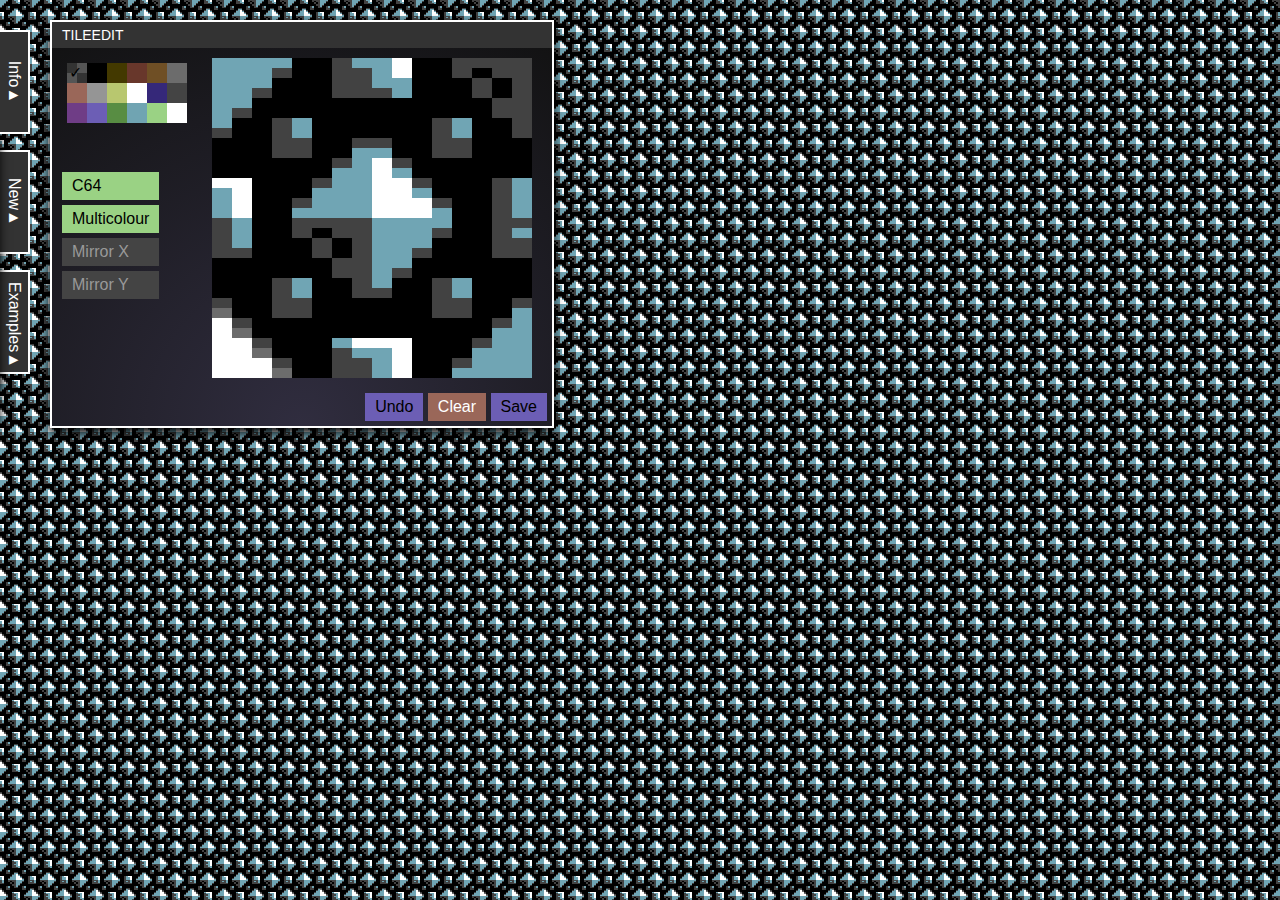
==== index.html @ a635d22a "mode switches, nicer toggles" ====
<!DOCTYPE html>
<html lang="en">
<head>
  <meta charset="UTF-8">
  <title>TileEdit</title>
  <meta name="viewport" content="width=device-width, initial-scale=1.0">
  <link rel="stylesheet" href="tilestyles.css">
</head>
<body>
<section id="editor">
  <h1>TileEdit</h1>
  <ul class="palette" id="c64colours">
    <li class="transparent" title="transparent" data-col="transparent"></li>
    <li class="black" data-col="000000"></li>
    <li class="brown" title="brown" data-col="433900"></li> 
    <li class="red" data-col="68372B"></li> 
    <li class="orange" data-col="6F4F25"></li> 
    <li class="grey" data-col="6C6C6C"></li> 
    <li class="lightred" data-col="9A6759"></li> 
    <li class="lightgrey" data-col="959595"></li> 
    <li class="yellow" data-col="B8C76F"></li> 
    <li class="white" data-col="FFFFFF"></li>
    <li class="blue" data-col="352879"></li> 
    <li class="darkgrey" data-col="444444"></li> 
    <li class="purple" data-col="6F3D86"></li> 
    <li class="lightblue" data-col="6C5EB5"></li> 
    <li class="green" data-col="588D43"></li> 
    <li class="cyan" data-col="70A4B2"></li> 
    <li class="lightgreen" data-col="9AD284"></li> 
    <li class="white" data-col="FFFFFF"></li>
  </ul>
  <div id="modes">
    <input checked type="checkbox" id="c64mode"><label for="c64mode">C64</label>
    <input checked type="checkbox" id="mc"><label for="mc">Multicolour</label>
    <input type="checkbox" id="mirrorx"><label for="mirrorx">Mirror X</label>
    <input type="checkbox" id="mirrory"><label for="mirrory">Mirror Y</label>
  </div>
  <label for="colour">Choose Colour:</label>
  <input class="hidden" id="colour" type="color">
  <canvas id="resize"></canvas>
  <canvas id="main"></canvas>
  <div class="buttons">
    <button type="button" id="undo">Undo</button>
    <button type="button" id="clear">Clear</button>
    <a href="" id="save" download="tile.png">Save</a>
  </div>
</section>
<section id="examples">
  <ul>
    <li>
      <a href="textures/googlies.png"><img src="textures/googlies.png" alt="Googlies"></a>
    </li>
    <li>
      <a href="textures/blueballs.png"><img src="textures/blueballs.png" alt="Blue Balls"></a>
    </li>
    <li>
      <a href="textures/pipes.png"><img src="textures/pipes.png" alt="Pipes"></a>
    </li>
    <li>
      <a href="textures/smileys.png"><img src="textures/smileys.png" alt="smileys"></a>
    </li>
    <li>
      <a href="textures/diamonds.png"><img src="textures/diamonds.png" alt="Diamonds"></a>
    </li>
    <li>
      <a href="textures/parcels.png"><img src="textures/parcels.png" alt="Parcels"></a>
    </li>
    <li>
      <a href="textures/vortex.png"><img src="textures/vortex.png" alt="Vortex"></a>
    </li>
    <li>
      <a href="textures/triangles.png"><img src="textures/triangles.png" alt="Triangles"></a>
    </li>
  </ul>

  <a href="#examples" class="toggle" id="exampletoggle">Examples</a>
</section>
<section id="info">
  <p>TileEdit is a simple editor to pixel repeating tiles.</p>
  <p>The limitations are 16 colours and each pixel is 2x1 pixels, which is the Multicolour mode of the Commodore 64.</p>
  <p>Click any of the colours to pick them and paint on the square. To delete a pixel, click the transparent (checkered) colour. The current colour is indicated by a ✓. You can turn on horizontal or vertical mirroring to make it easier to pixel seamless tiles. Press save to store the image as a PNG.</p>
  <p>If you want to edit an existing tile, simply drag and drop the image onto the square or paste the image into the browser.</p>
  <p>You can define the tile size as "10x10" "5x20" or similar. Defining a new tile size deletes the current state. Press "Set" to do that.</p>
  <p>Click "examples" and one of the images to see what your creations could look like.</p>
  <p>Written by <a href="https://christianheilmann.com">Chris Heilmann</a>.  This is open source and <a href="https://github.com/codepo8/TileEdit">hosted on GitHub</a>. Please report issues there. Pull requests welcome.</p>
  <a href="#info" class="toggle" id="infotoggle">Info</a>
</section>
<section id="new">
    <form>
      <label>Tile size: (f.e. 10x10) <input type="text" id="size" value=""></label> 
      <input type="submit" value="Go">
    </form>
  <a href="#new" class="toggle" id="newtoggle">New</a>
</section>
<script src="tilescript.js"></script>
</body>
</html>
---- tilestyles.css ----
/*
  TileEdit CSS
  Homepage: https://github.com/codepo8/TileEdit/
  Copyright (c) 2020 Christian Heilmann
  Code licensed under the BSD License:
  http://christianheilmann.com/license.txt
*/

/* Super Globals */

* {
    margin: 0;
    padding: 0;
    font-family: helvetica, arial, sans-serif;
}
html, body {
    background-color: #111;
    background-image: linear-gradient(45deg, #333, #666);
    height: 100%;
}

h1 {
    text-transform: uppercase;
    color: #fff;
    background: #333;
    font-weight: normal;
    font-size: 14px;
    padding: 5px 10px;
}

/* Panes */

section {  
    background-image: radial-gradient(circle at bottom,rgb(48, 45, 63), #111);
    border: 2px solid #fff;
    box-shadow: -1px 5px 10px 0px #000;
}

/* Toggle functionality */ 

#examples.visible, #info.visible, #new.visible {
    left: 0;
}
.toggle {
    display: block;
    position: absolute;
    border: 2px solid #fff;
    border-bottom: none;
    transform: rotate(90deg);
    text-decoration: none;
    color: #fff;
    padding: 5px 10px;
    background: #333;
    text-align: center;
}
.toggle:hover { background: #588D43; }
.toggle:after { content: '▲'; }
.visible .toggle:after { content: '▼'; }

#exampletoggle {
    right: -69px;
    top: 35px;
    width: 80px;
}
#infotoggle {
    right: -69px;
    top: 35px;
    width: 80px;
}
#newtoggle {
    right: -69px;
    top: 35px;
    width: 80px;
}

#editor {
    float: left;
    position: relative;
    top: 20px;
    left: 50px;
}
        
#examples {
    position: absolute;
    top: 270px;
    width: 250px;
    border-left: none;
    left: -252px;
    transition: 400ms;
    height: 110px;
}
#examples li {
    display: inline-block;
    margin: 10px;
}

#new {
    position: absolute;
    top: 150px;
    width: 350px;
    border-left: none;
    left: -352px;
    transition: 400ms;
    height: 110px;
}
#new form {
    margin: 20px 0;
}

#info {
    position: absolute;
    top: 30px;
    width: 500px;
    border-left: none;
    left: -502px;
    transition: 400ms;
    z-index: 2;
}
#info p {
    line-height: 1.3em;
    color: snow;
    font-size: 0.9em;
    margin: 0;
    padding: 5px 40px 5px 40px;
}
#info p a { color: #9AD284; }
#info p:first-of-type { margin-top: 10px; }
#info p:last-of-type { margin-bottom: 10px; }

/* Canvasses */

canvas {
    position: relative;
    background: #000;
    margin: 10px 20px;
    display: block;
    cursor: crosshair;
}
#main {
    background-color: #111;
    background-image: linear-gradient(45deg, #333 25%, transparent 25%, transparent 75%, #333 75%, #333), linear-gradient(45deg, #333 25%, transparent 25%, transparent 75%, #333 75%, #333);
    background-size: 20px 20px;
    background-position:0 0, 10px 10px;
}

#resize { display: none; }

/* Forms */ 
label[for=colour] {
    border: 0;
    clip: rect(0, 0, 0, 0);
    height: 1px;
    overflow: hidden;
    padding: 0;
    position: absolute !important;
    white-space: nowrap;
    width: 1px;
}
#modes {
    position: absolute;
    top: 150px;
}
#modes input {
    display: none;
}
#modes label {
    display: block;
    margin-left: 10px;
    margin-bottom: 5px;
}
input[type=checkbox] {
    border: 0;
    clip: rect(0, 0, 0, 0);
    height: 1px;
    overflow: hidden;
    padding: 0;
    position: absolute !important;
    white-space: nowrap;
    width: 1px;
}
input[type=checkbox] + label {
    background: #444444;
    color: #999;
}
input[type=checkbox]:checked + label {
    background: #9AD284;
    color: #000;
}
div.buttons {
    padding: 5px;
    text-align: right;
}
input, button, #save {
    font: inherit;
    display: inline-block;
    border: none;
    cursor: pointer;
    color: #000;
    padding: 5px 10px;
    text-decoration: none;
    text-align: center;
    background: #6C5EB5;;
}
input[type=color] {
    background: transparent;
    width: 50px;
    height: 50px;
    padding: 0;
    position: absolute;
    top: 40px;
    left: 10px;
}
#undo { background: #6C5EB5; }
#clear { background: #9A6759; color: #fff; }
input[type=submit] { background: #6C5EB5; }
#size {
    width: 4em;
    background: #f8f8f8;
    border: none;
    font: inherit;
}
label {
    color: #ccc;
    display: inline-block;
    padding: 5px 10px;
}
.hidden {
    visibility: hidden;
}

/* Palette */
ul.palette {
    overflow: hidden;
    float: left;
    margin: 15px;
    width: 130px;
}
ul.palette li {
    list-style: none;
    float: left;
    width: 20px;
    height: 20px;
    position: relative;
}
li.current::after {
    content: '✓';
    position: absolute;
    left: 2px;
}
.transparent {  
    background-color: #333;
    background-image: linear-gradient(45deg, #555 25%, transparent 25%, transparent 75%, #555 75%, #555), linear-gradient(45deg, #555 25%, transparent 25%, transparent 75%, #555 75%, #555);
    background-size: 20px 20px;
    background-position: 0 0, 10px 10px;
}
.black { background: #000000 }
.white { background: #FFFFFF; }
.red { background: #68372B; }
.cyan { background: #70A4B2; }
.purple { background: #6F3D86; }
.green { background: #588D43; }
.blue { background: #352879; }
.yellow { background: #B8C76F; }
.orange { background: #6F4F25; }
.brown { background: #433900; }
.lightred { background: #9A6759; }
.darkgrey { background: #444444; }
.grey { background: #6C6C6C; }
.lightgreen { background: #9AD284; }
.lightblue { background: #6C5EB5; }
.lightgrey { background: #959595; }
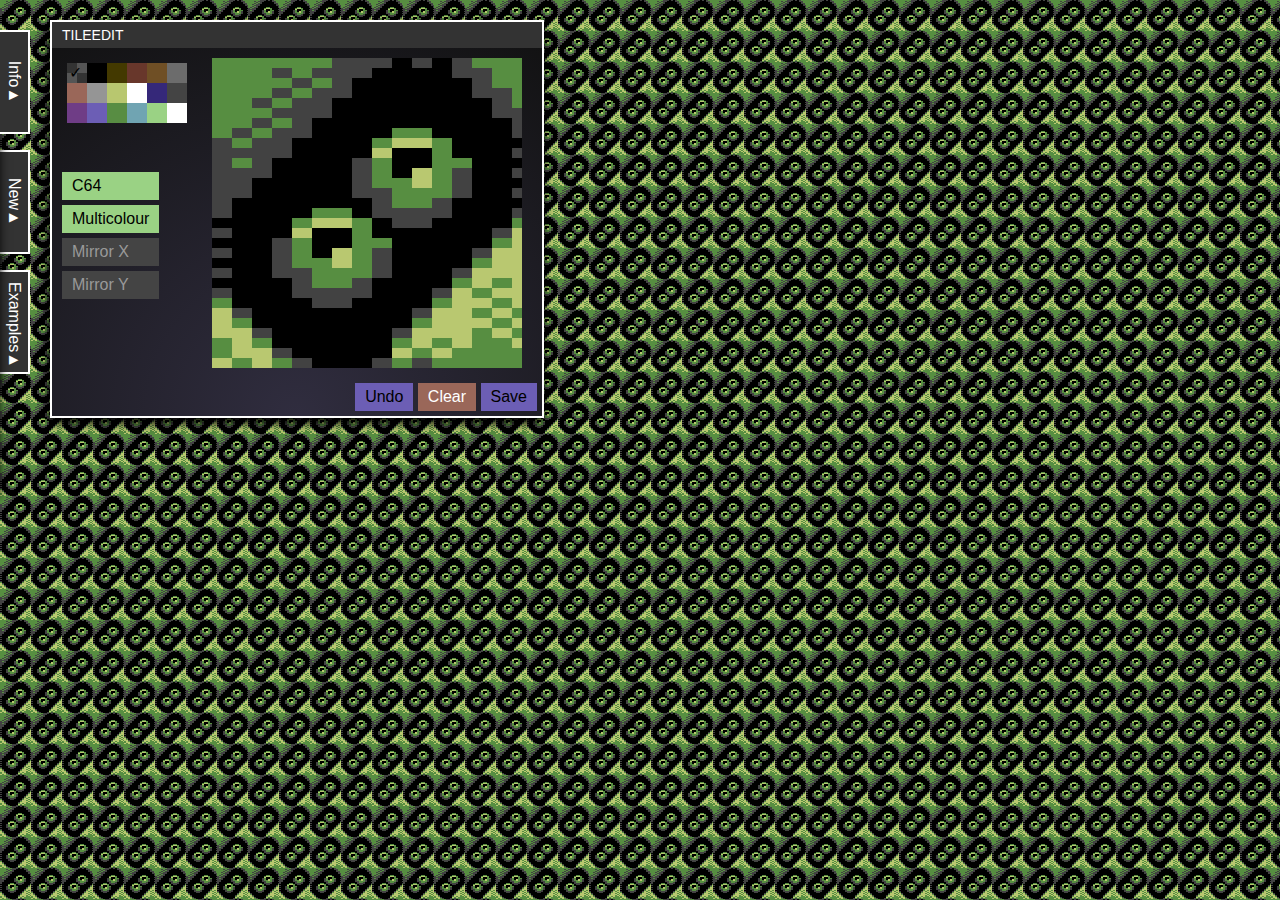
==== commit b315b45e: "hover states, new info" ====
--- a/index.html
+++ b/index.html
@@ -77,10 +77,13 @@
 </section>
 <section id="info">
   <p>TileEdit is a simple editor to pixel repeating tiles.</p>
-  <p>The limitations are 16 colours and each pixel is 2x1 pixels, which is the Multicolour mode of the Commodore 64.</p>
-  <p>Click any of the colours to pick them and paint on the square. To delete a pixel, click the transparent (checkered) colour. The current colour is indicated by a ✓. You can turn on horizontal or vertical mirroring to make it easier to pixel seamless tiles. Press save to store the image as a PNG.</p>
+  <p>It should be pretty straight forward to use, but here are some quick instructions. Go to GitHub <a href="https://github.com/codepo8/TileEdit/blob/master/README.md">for the full documentation</a>.</p>
+  <p>In C64 mode you have 16 pre-defined colours. You can also choose multicolour(2x1 pixels) or hi-res (1x1 pixels) mode.</p>
+  <p>Pick any of the colours and paint on the square. To delete a pixel, click the transparent (checkered) colour. The current colour has a ✓.</p>
+  <p>If you disable C64 mode, you get a colour picker.</p>  
+  <p>You can turn on horizontal or vertical mirroring to make it easier to pixel seamless tiles. 'Save' stores the image as a PNG, 'Undo' and 'Clear' should be obvious.</p>
   <p>If you want to edit an existing tile, simply drag and drop the image onto the square or paste the image into the browser.</p>
-  <p>You can define the tile size as "10x10" "5x20" or similar. Defining a new tile size deletes the current state. Press "Set" to do that.</p>
+  <p>You can start a new tile by defining its size as "10x10" "5x20" or similar.</p>
   <p>Click "examples" and one of the images to see what your creations could look like.</p>
   <p>Written by <a href="https://christianheilmann.com">Chris Heilmann</a>.  This is open source and <a href="https://github.com/codepo8/TileEdit">hosted on GitHub</a>. Please report issues there. Pull requests welcome.</p>
   <a href="#info" class="toggle" id="infotoggle">Info</a>
--- a/tilestyles.css
+++ b/tilestyles.css
@@ -110,9 +110,9 @@
 #info {
     position: absolute;
     top: 30px;
-    width: 500px;
+    width: 550px;
     border-left: none;
-    left: -502px;
+    left: -552px;
     transition: 400ms;
     z-index: 2;
 }
@@ -182,6 +182,10 @@
     background: #444444;
     color: #999;
 }
+input[type=checkbox]:checked:hover + label {
+    background:#fff;
+    color: #000;
+}
 input[type=checkbox]:checked + label {
     background: #9AD284;
     color: #000;
@@ -211,6 +215,13 @@
     left: 10px;
 }
 #undo { background: #6C5EB5; }
+#undo:hover, #save:hover {
+    background: #70A4B2;
+}
+#clear:hover {
+    color: black;
+    background: #B8C76F;
+}
 #clear { background: #9A6759; color: #fff; }
 input[type=submit] { background: #6C5EB5; }
 #size {
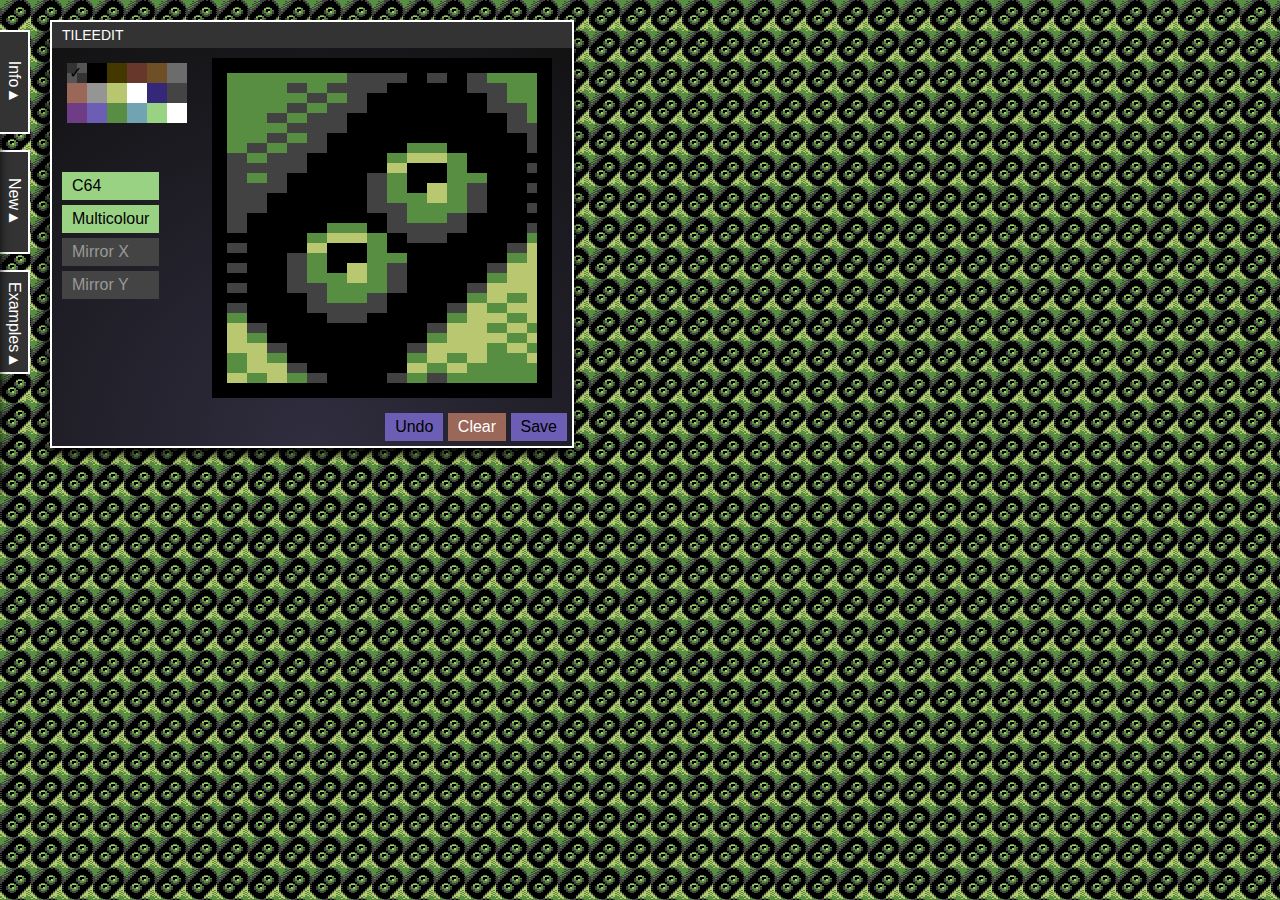
==== commit d4f28287: "added border to avoid loss of drawing mode and title attributes to the colours" ====
--- a/index.html
+++ b/index.html
@@ -11,23 +11,23 @@
   <h1>TileEdit</h1>
   <ul class="palette" id="c64colours">
     <li class="transparent" title="transparent" data-col="transparent"></li>
-    <li class="black" data-col="000000"></li>
+    <li class="black" title="black" data-col="000000"></li>
     <li class="brown" title="brown" data-col="433900"></li> 
-    <li class="red" data-col="68372B"></li> 
-    <li class="orange" data-col="6F4F25"></li> 
-    <li class="grey" data-col="6C6C6C"></li> 
-    <li class="lightred" data-col="9A6759"></li> 
-    <li class="lightgrey" data-col="959595"></li> 
-    <li class="yellow" data-col="B8C76F"></li> 
-    <li class="white" data-col="FFFFFF"></li>
-    <li class="blue" data-col="352879"></li> 
-    <li class="darkgrey" data-col="444444"></li> 
-    <li class="purple" data-col="6F3D86"></li> 
-    <li class="lightblue" data-col="6C5EB5"></li> 
-    <li class="green" data-col="588D43"></li> 
-    <li class="cyan" data-col="70A4B2"></li> 
-    <li class="lightgreen" data-col="9AD284"></li> 
-    <li class="white" data-col="FFFFFF"></li>
+    <li class="red" title="red" data-col="68372B"></li> 
+    <li class="orange" title="orange" data-col="6F4F25"></li> 
+    <li class="grey" title="grey" data-col="6C6C6C"></li> 
+    <li class="lightred" title="lightred" data-col="9A6759"></li> 
+    <li class="lightgrey" title="lightgrey" data-col="959595"></li> 
+    <li class="yellow" title="yellow" data-col="B8C76F"></li> 
+    <li class="white" title="white" data-col="FFFFFF"></li>
+    <li class="blue" title="blue" data-col="352879"></li> 
+    <li class="darkgrey" title="darkgrey" data-col="444444"></li> 
+    <li class="purple" title="purple" data-col="6F3D86"></li> 
+    <li class="lightblue" title="lightblue" data-col="6C5EB5"></li> 
+    <li class="green" title="green" data-col="588D43"></li> 
+    <li class="cyan" title="cyan" data-col="70A4B2"></li> 
+    <li class="lightgreen" title="lightgreen" data-col="9AD284"></li> 
+    <li class="white" title="white" data-col="FFFFFF"></li>
   </ul>
   <div id="modes">
     <input checked type="checkbox" id="c64mode"><label for="c64mode">C64</label>
--- a/tilestyles.css
+++ b/tilestyles.css
@@ -13,6 +13,7 @@
     padding: 0;
     font-family: helvetica, arial, sans-serif;
 }
+
 html, body {
     background-color: #111;
     background-image: linear-gradient(45deg, #333, #666);
@@ -141,6 +142,7 @@
     background-image: linear-gradient(45deg, #333 25%, transparent 25%, transparent 75%, #333 75%, #333), linear-gradient(45deg, #333 25%, transparent 25%, transparent 75%, #333 75%, #333);
     background-size: 20px 20px;
     background-position:0 0, 10px 10px;
+    border: 15px solid black;
 }
 
 #resize { display: none; }
@@ -187,6 +189,10 @@
     color: #000;
 }
 input[type=checkbox]:checked + label {
+    background: #9AD284;
+    color: #000;
+}
+input[type=checkbox]:checked + label:before {
     background: #9AD284;
     color: #000;
 }
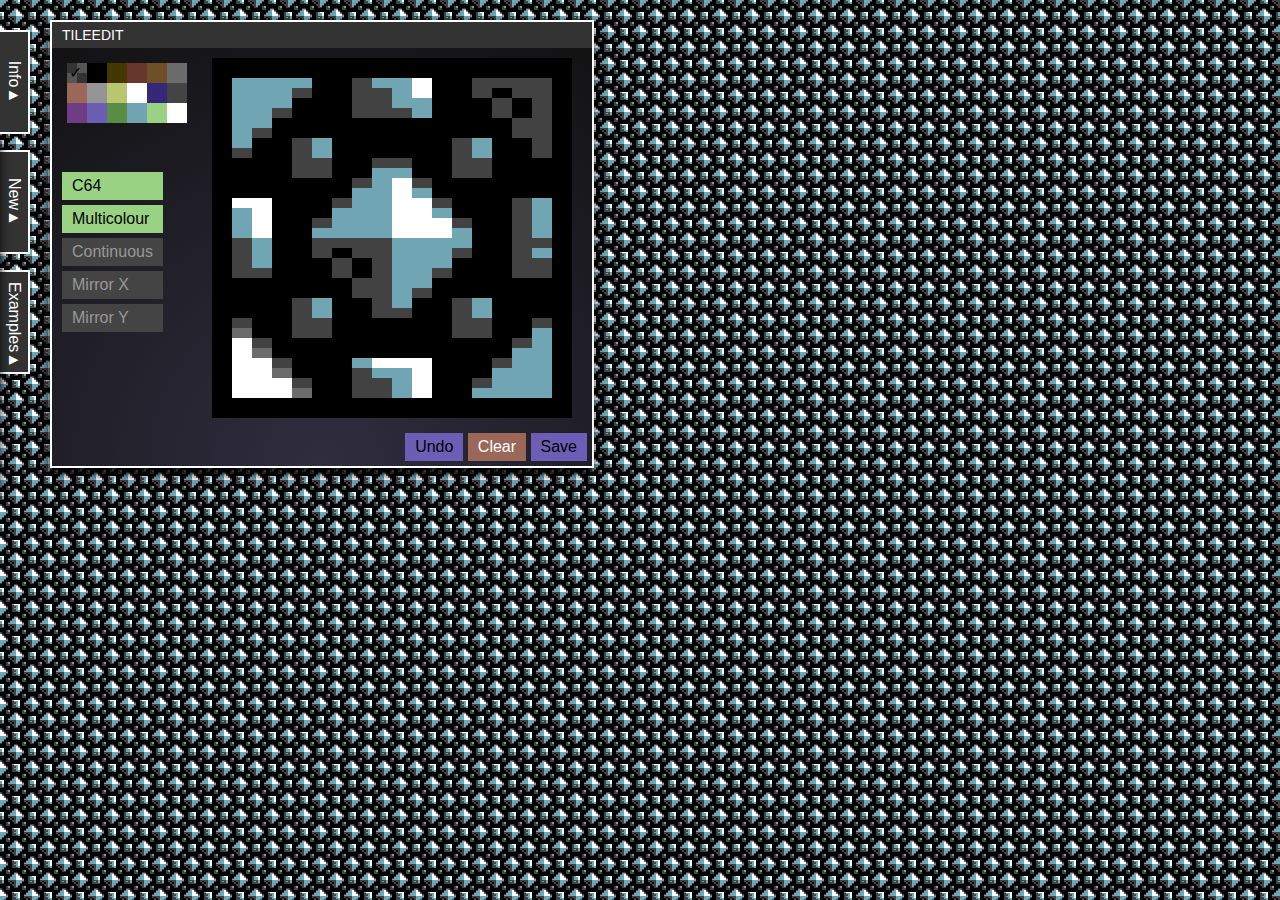
==== commit 4ffa4b76: "continuous mode button" ====
--- a/index.html
+++ b/index.html
@@ -32,6 +32,7 @@
   <div id="modes">
     <input checked type="checkbox" id="c64mode"><label for="c64mode">C64</label>
     <input checked type="checkbox" id="mc"><label for="mc">Multicolour</label>
+    <input type="checkbox" id="continuousmode"><label for="continuousmode">Continuous</label>
     <input type="checkbox" id="mirrorx"><label for="mirrorx">Mirror X</label>
     <input type="checkbox" id="mirrory"><label for="mirrory">Mirror Y</label>
   </div>
--- a/tilestyles.css
+++ b/tilestyles.css
@@ -142,7 +142,7 @@
     background-image: linear-gradient(45deg, #333 25%, transparent 25%, transparent 75%, #333 75%, #333), linear-gradient(45deg, #333 25%, transparent 25%, transparent 75%, #333 75%, #333);
     background-size: 20px 20px;
     background-position:0 0, 10px 10px;
-    border: 15px solid black;
+    border: 20px solid black;
 }
 
 #resize { display: none; }
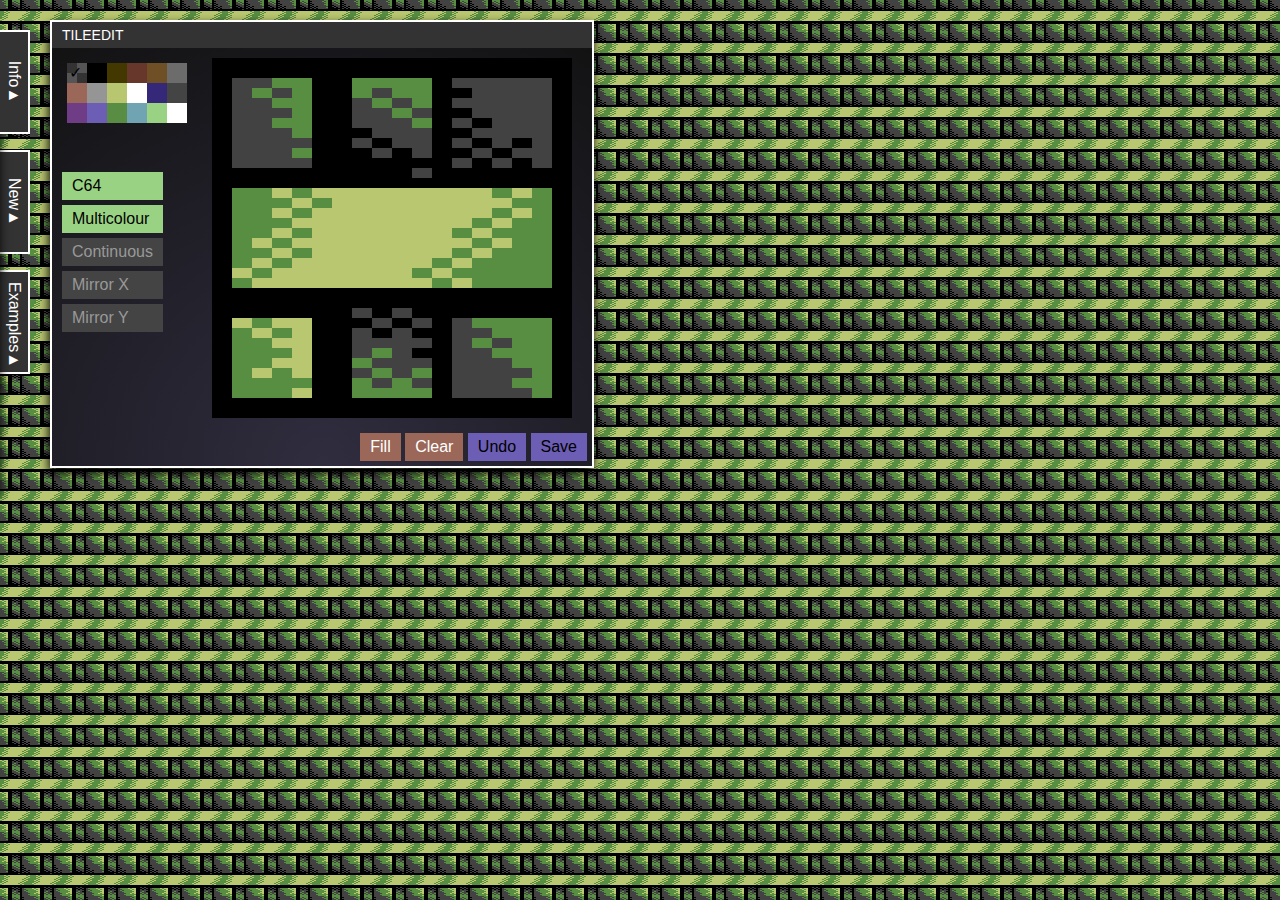
==== commit 1c9ce5f6: "added fill button" ====
--- a/index.html
+++ b/index.html
@@ -41,8 +41,9 @@
   <canvas id="resize"></canvas>
   <canvas id="main"></canvas>
   <div class="buttons">
+    <button type="button" id="fill">Fill</button>
+    <button type="button" id="clear">Clear</button>
     <button type="button" id="undo">Undo</button>
-    <button type="button" id="clear">Clear</button>
     <a href="" id="save" download="tile.png">Save</a>
   </div>
 </section>
--- a/tilestyles.css
+++ b/tilestyles.css
@@ -224,11 +224,14 @@
 #undo:hover, #save:hover {
     background: #70A4B2;
 }
-#clear:hover {
+#undo:hover, #save:hover {
+    background: #70A4B2;
+}
+#clear:hover,#fill:hover {
     color: black;
     background: #B8C76F;
 }
-#clear { background: #9A6759; color: #fff; }
+#clear,#fill { background: #9A6759; color: #fff; }
 input[type=submit] { background: #6C5EB5; }
 #size {
     width: 4em;
@@ -270,7 +273,7 @@
     background-size: 20px 20px;
     background-position: 0 0, 10px 10px;
 }
-.black { background: #000000 }
+.black { background: #000000;color:#fff; }
 .white { background: #FFFFFF; }
 .red { background: #68372B; }
 .cyan { background: #70A4B2; }
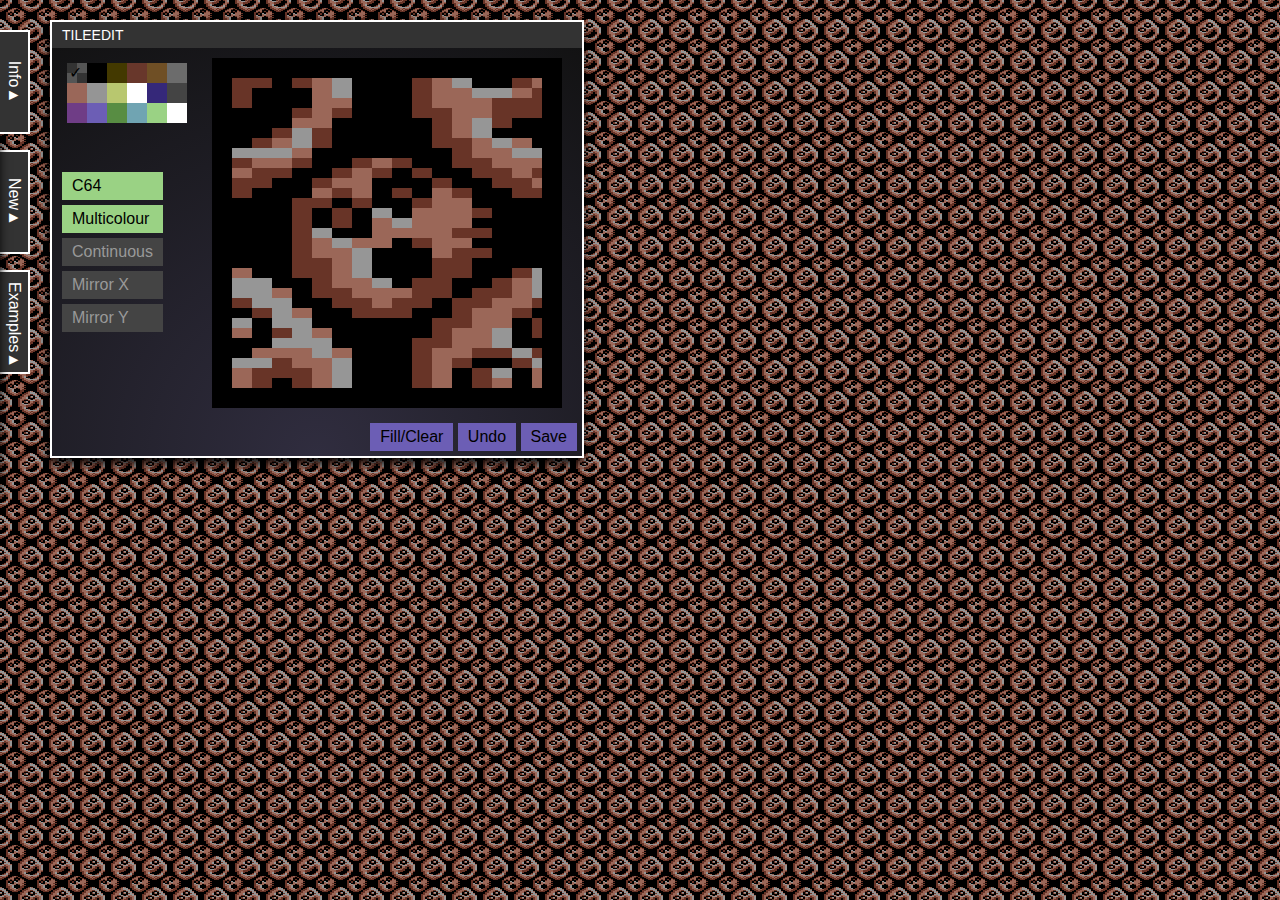
==== commit 3f95299b: "Remove clear button as fill with transparent is clear" ====
--- a/index.html
+++ b/index.html
@@ -41,8 +41,7 @@
   <canvas id="resize"></canvas>
   <canvas id="main"></canvas>
   <div class="buttons">
-    <button type="button" id="fill">Fill</button>
-    <button type="button" id="clear">Clear</button>
+    <button type="button" id="fill">Fill/Clear</button>
     <button type="button" id="undo">Undo</button>
     <a href="" id="save" download="tile.png">Save</a>
   </div>
--- a/tilestyles.css
+++ b/tilestyles.css
@@ -227,11 +227,11 @@
 #undo:hover, #save:hover {
     background: #70A4B2;
 }
-#clear:hover,#fill:hover {
+#clear:hover {
     color: black;
     background: #B8C76F;
 }
-#clear,#fill { background: #9A6759; color: #fff; }
+#clear { background: #9A6759; color: #fff; }
 input[type=submit] { background: #6C5EB5; }
 #size {
     width: 4em;
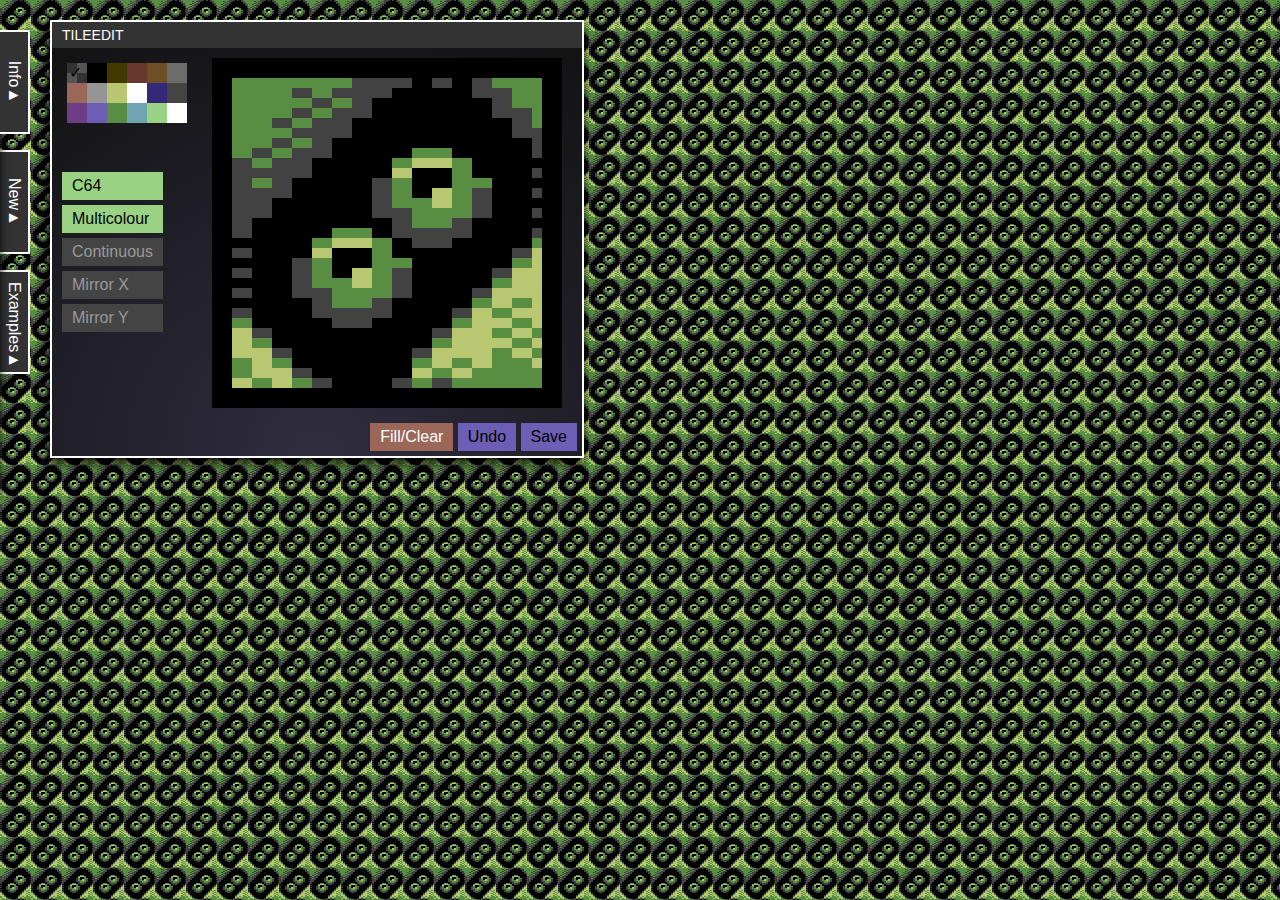
==== commit f3b1e4ea: "added favicon" ====
--- a/index.html
+++ b/index.html
@@ -3,7 +3,7 @@
 <head>
   <meta charset="UTF-8">
   <title>TileEdit</title>
-  <meta name="viewport" content="width=device-width, initial-scale=1.0">
+  <link rel="icon" href="data:image/svg+xml,<svg xmlns=%22http://www.w3.org/2000/svg%22 viewBox=%220 0 100 100%22><text y=%22.9em%22 font-size=%2290%22>✏️</text></svg>">  <meta name="viewport" content="width=device-width, initial-scale=1.0">
   <link rel="stylesheet" href="tilestyles.css">
 </head>
 <body>
--- a/tilestyles.css
+++ b/tilestyles.css
@@ -19,7 +19,6 @@
     background-image: linear-gradient(45deg, #333, #666);
     height: 100%;
 }
-
 h1 {
     text-transform: uppercase;
     color: #fff;
@@ -76,6 +75,7 @@
 
 #editor {
     float: left;
+    min-width: 500px;
     position: relative;
     top: 20px;
     left: 50px;
@@ -140,8 +140,8 @@
 #main {
     background-color: #111;
     background-image: linear-gradient(45deg, #333 25%, transparent 25%, transparent 75%, #333 75%, #333), linear-gradient(45deg, #333 25%, transparent 25%, transparent 75%, #333 75%, #333);
-    background-size: 20px 20px;
-    background-position:0 0, 10px 10px;
+    background-size: 40px 40px;
+    background-position:0 0, 20px 20px;
     border: 20px solid black;
 }
 
@@ -227,11 +227,11 @@
 #undo:hover, #save:hover {
     background: #70A4B2;
 }
-#clear:hover {
+#fill:hover {
     color: black;
     background: #B8C76F;
 }
-#clear { background: #9A6759; color: #fff; }
+#fill { background: #9A6759; color: #fff; }
 input[type=submit] { background: #6C5EB5; }
 #size {
     width: 4em;
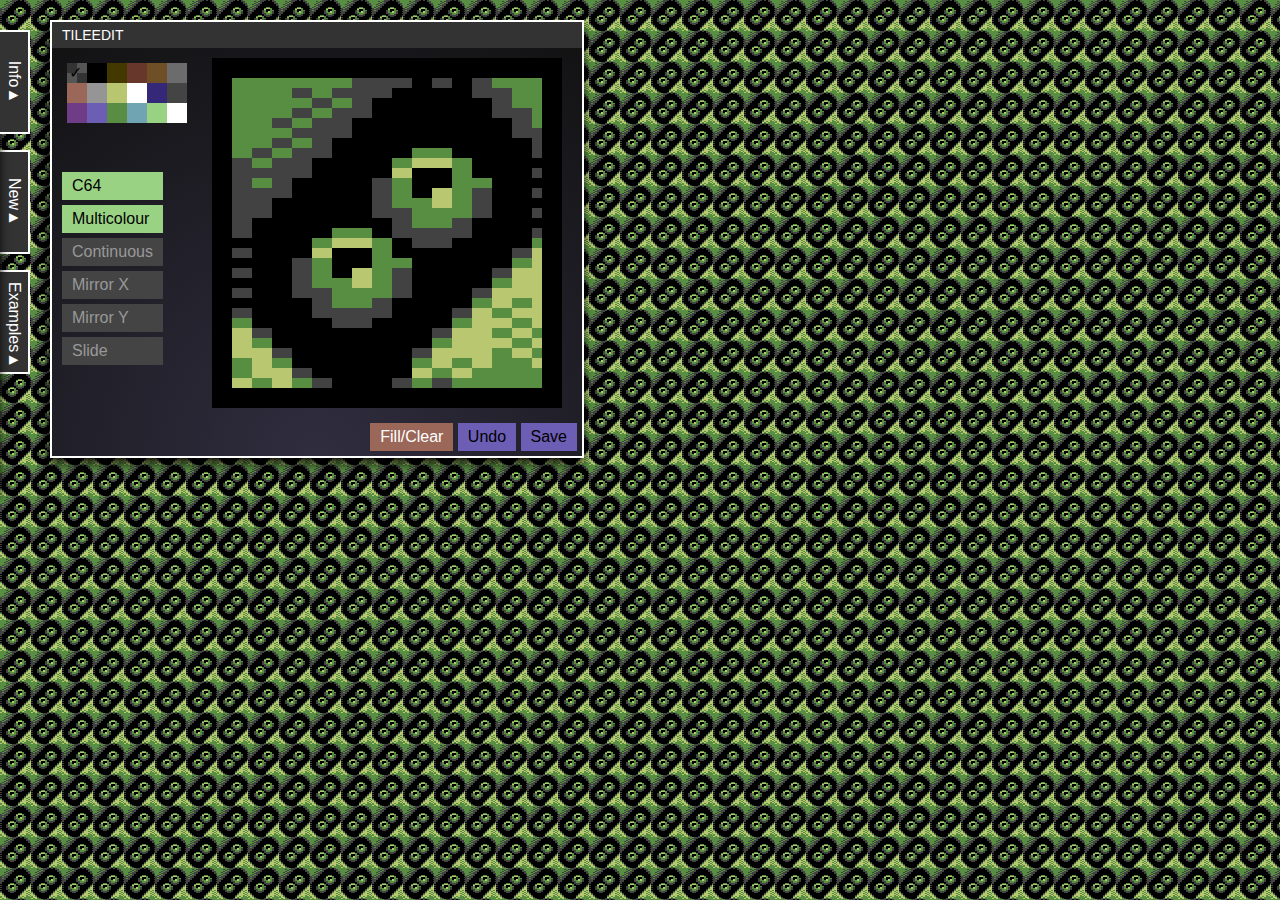
==== commit 1d16900b: "added slide mode" ====
--- a/index.html
+++ b/index.html
@@ -35,6 +35,13 @@
     <input type="checkbox" id="continuousmode"><label for="continuousmode">Continuous</label>
     <input type="checkbox" id="mirrorx"><label for="mirrorx">Mirror X</label>
     <input type="checkbox" id="mirrory"><label for="mirrory">Mirror Y</label>
+    <input type="checkbox" id="slide"><label for="slide">Slide</label>
+    <!-- <div class="movebuttons">
+      <button class="move" id="moveleft">◀</button>
+      <button class="move" id="moveright">▶</button>
+      <button class="move" id="moveup">▲</button>
+      <button class="move" id="movedown">▼</button>
+    </div> -->
   </div>
   <label for="colour">Choose Colour:</label>
   <input class="hidden" id="colour" type="color">
--- a/tilestyles.css
+++ b/tilestyles.css
@@ -200,6 +200,7 @@
     padding: 5px;
     text-align: right;
 }
+
 input, button, #save {
     font: inherit;
     display: inline-block;
@@ -210,6 +211,15 @@
     text-decoration: none;
     text-align: center;
     background: #6C5EB5;;
+}
+button.move {
+    padding: 5px;
+    height: 1em;
+    width: 1em;
+}
+.movebuttons {
+    padding: 5px;
+    text-align: center;
 }
 input[type=color] {
     background: transparent;
